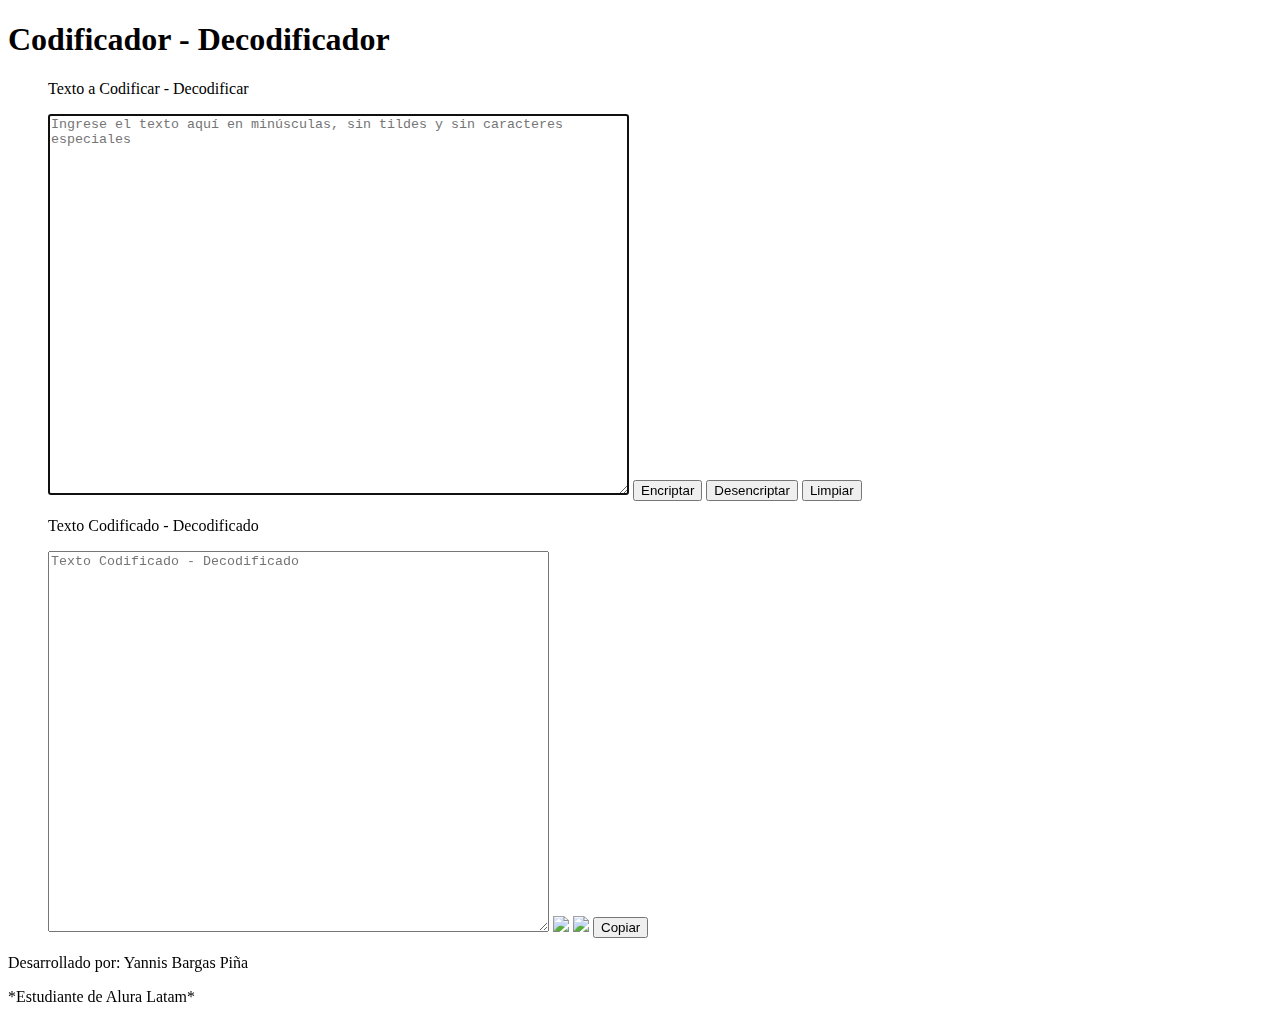
==== index.html @ 5ac28b5f "Actualizando nombre" ====
<!DOCTYPE html>

<html>
    
    <head>
        <meta charset="UTF-8">
        <title>Codificador - Decodificador</title>        
        <link rel="stylesheet" href="encriptador.css">
        <h1>Codificador - Decodificador</h1>
       
    </head>
    <body>        
         <main>
            <ul class="menu">
                <form class="encriptar-desencriptar" >
                    <p>Texto a Codificar - Decodificar</p>
                    <textarea  name="mensaje-entrada" id="mensaje-entrada" cols="70" rows="25" autofocus placeholder="Ingrese el texto aquí en minúsculas, sin tildes y sin caracteres especiales" ></textarea> 
                    <input type="button" value="Encriptar" id="botonEnc" class="boton">                    
                    <input type="button" value="Desencriptar" id="botonDes" class="boton">                     
                    <button id="limpiar" class="boton">Limpiar</button>                          
                </form>                
                <form class="mostrarTexto">
                    <p>Texto Codificado - Decodificado</p>
                    <textarea name ="mensaje-salida" id="mensaje-salida" cols="60" rows="25" placeholder="Texto Codificado - Decodificado"></textarea> 
                    <img id= "fondo-encriptado" src="encriptado-fondo.png" class="fondo">
                    <img id= "fondo-desencriptado" src="desencriptado-fondo.png" class="fondo">
                    <button id="copiar-texto" class="boton">Copiar</button>
                </form>                               
            </ul>
         </main>  
         <footer>
            <p>Desarrollado por: Yannis Bargas Piña</p>
            <p>*Estudiante de Alura Latam*</p>       
        </footer>       
    </body>   
    <script>
        function encriptar() {
            var textoEncriptar = document.getElementById("mensaje-entrada").value;
            var imagen2 = document.getElementById("fondo-desencriptado");
            var imagen1 = document.getElementById("fondo-encriptado");

            if(textoEncriptar == textoEncriptar.match(/^[a-z ]*$/)) {
                textoEncriptar = textoEncriptar
                                         .replaceAll("e", "enter")
                                         .replaceAll("i", "imes")
                                         .replaceAll("a", "ai")
                                         .replaceAll("o", "ober")
                                         .replaceAll("u", "ufat"); 
                document.getElementById("mensaje-salida").value = textoEncriptar;                         
                imagen1.style.display="block";            
                imagen2.style.display="none"
            }
           else {            
            document.getElementById("mensaje-salida").value = "Escribir solo en minúsculas y sin caracteres especiales";        
            imagen1.style.display="none";            
            imagen2.style.display="none"
            }
        }       
        function desEncriptar() {
            var textoDesencriptar = document.getElementById("mensaje-entrada").value;
            var imagen1 = document.getElementById("fondo-encriptado");
            var imagen2 = document.getElementById("fondo-desencriptado");
            if(textoDesencriptar == textoDesencriptar.match(/^[a-z ]*$/)){
                textoDesencriptar = textoDesencriptar
                                         .replaceAll( "enter", "e")
                                         .replaceAll( "imes", "i")
                                         .replaceAll( "ai", "a")
                                         .replaceAll( "ober", "o")
                                         .replaceAll( "ufat", "u"); 
                document.getElementById("mensaje-salida").value = textoDesencriptar;             
                imagen1.style.display="none";                       
                imagen2.style.display="block"; 
            }
            else{
                document.getElementById("mensaje-salida").value = "Escribir solo en minúsculas y sin caracteres especiales";
                imagen1.style.display="none";                         
                imagen2.style.display="none";
            }          
        }
        function copiar() {
                 navigator.clipboard.writeText(document.getElementById("mensaje-salida").value);
        }
        document.querySelector("#copiar-texto").addEventListener("click", copiar);

        botonEnc.onclick = encriptar;
        botonDes.onclick = desEncriptar;

    </script>    
</html>
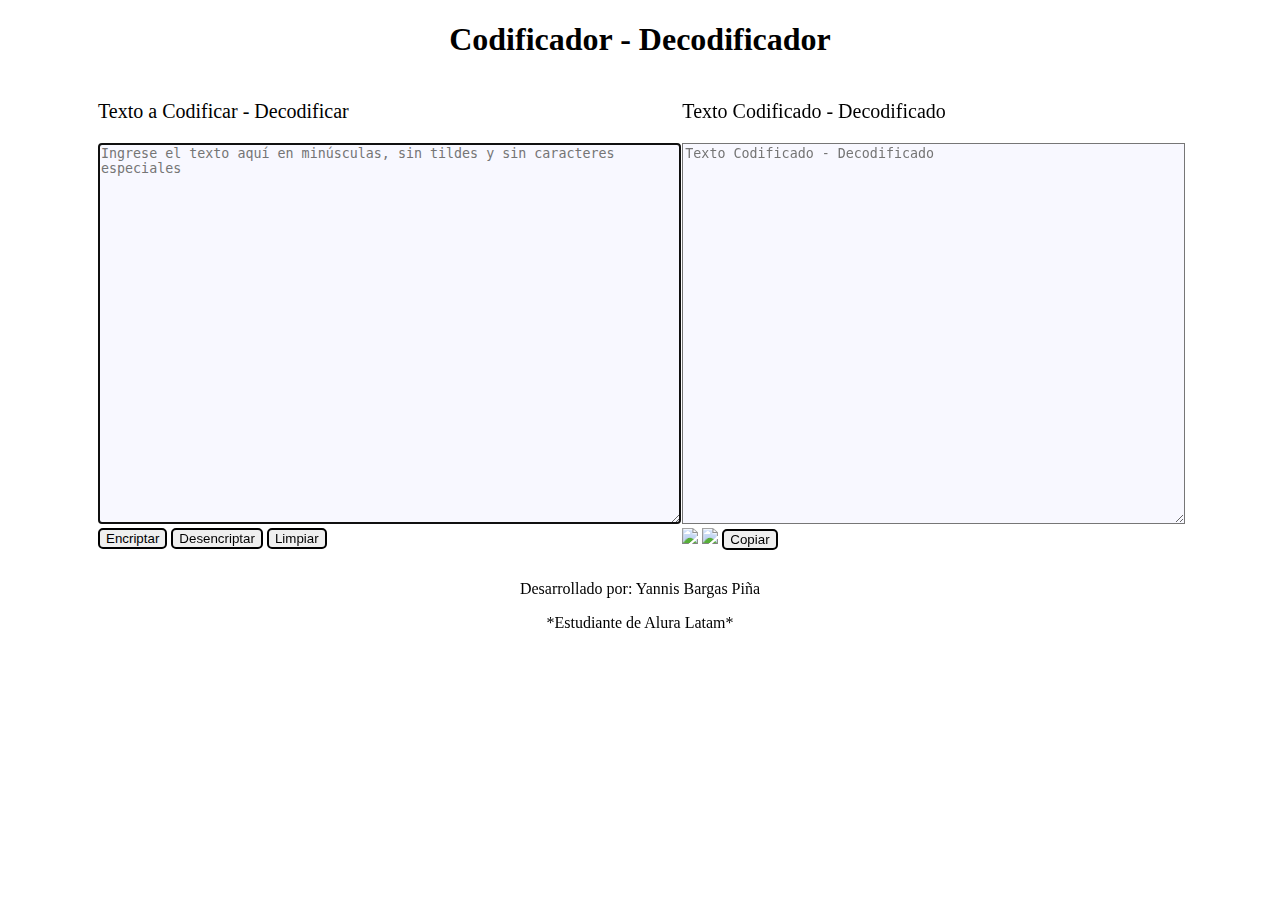
==== commit 7e2a79f0: "Actualizando archivo css" ====
--- a/index.html
+++ b/index.html
@@ -5,7 +5,7 @@
     <head>
         <meta charset="UTF-8">
         <title>Codificador - Decodificador</title>        
-        <link rel="stylesheet" href="encriptador.css">
+        <link rel="stylesheet" href="style.css">
         <h1>Codificador - Decodificador</h1>
        
     </head>
--- a/style.css
+++ b/style.css
@@ -0,0 +1,47 @@
+
+h1{
+    text-align: center;
+}
+.menu{
+    width: 95%;
+    
+}
+
+.menu form{    
+    display: inline-block;    
+    vertical-align: top;    
+    padding: 0px 30px; 
+}
+.encriptar-desencriptar{
+    margin: 0px 20px;
+    padding: auto;
+    width: 40%;    
+}
+.encriptar-desencriptar textarea{
+    background-color: ghostwhite;
+}
+form p{
+    font-size: 20px;
+}
+.mostrarTexto{
+    margin: 0px 20px;
+    padding: auto;
+    width: 30%;
+}
+.mostrarTexto textarea{
+    background: ghostwhite;
+}
+.boton{    
+    border-color: black;
+    border-style: solid;
+    border-radius: 5px;
+}
+.boton:hover{
+    background-color: rgb(88, 88, 253);
+    font-size: 15px;
+    font-weight: bold;
+}
+footer{
+    text-align: center; 
+    margin: 30px ;   
+}